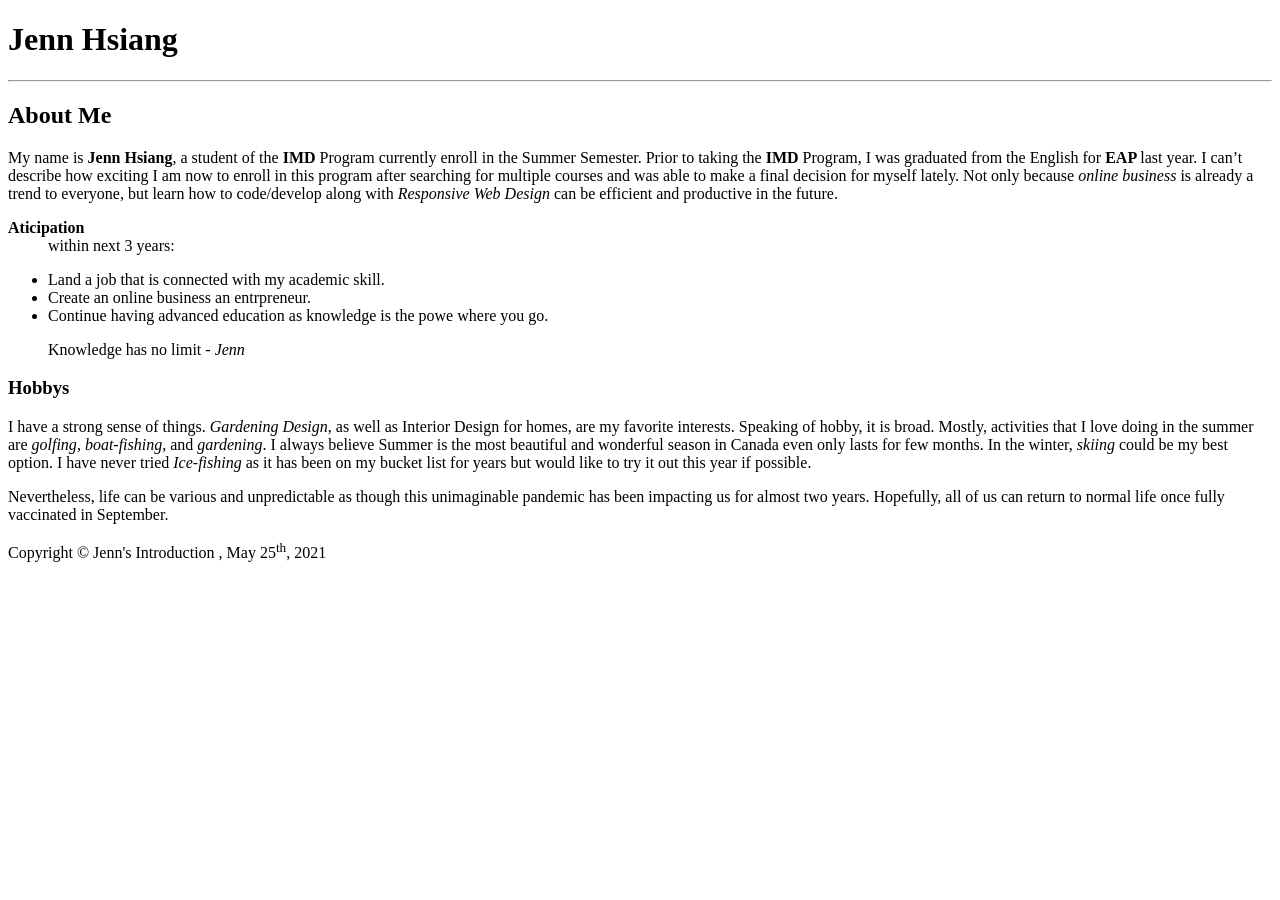
==== html-assignment/index.html @ 4c93d2e6 "edit file" ====
<!DOCTYPE html>
<html lang="en-US">

<head>
    <meta chares="UTF-8">
    <title>Jenn Hsiang</title>
</head>

<body>
    <header>
        <h1>Jenn Hsiang</h1>
    </header>
    <hr>
    <main>
        <article>
            <h2>About Me</h2>
            <p>My name is <b>Jenn Hsiang</b>, a student of the <addr title=" Interactive Media Design">
                    <strong> IMD </strong></addr>Program currently enroll in the Summer Semester. Prior to taking the
                <addr title=" Interactive Media Design"> <strong> IMD </strong></addr>Program, I was graduated from the
                English for<addr title=" English for Academic Purpose Program "> <strong> EAP </strong></addr> last
                year. I can’t describe how exciting I am now to enroll in this program after searching for multiple
                courses and was able to make a final decision for myself lately. Not only because <em>online
                    business</em> is already a trend to everyone, but learn how to code/develop along with
                <em>Responsive Web Design</em> can be efficient and productive in the future.
                <section>

                    <dl>
                        <dt><b>Aticipation</b> </dt>
                        <dd> within next 3 years:</dd>



                        <ul>
                            <li>Land a job that is connected with my academic skill.</li>
                            <li>Create an online business an entrpreneur.</li>
                            <li>Continue having advanced education as knowledge is the powe where you go.</li>
                        </ul>
            </p>
            <blockquote>
                Knowledge has no limit - <cite>Jenn</cite>
            </blockquote>

            <section>
                <h3>Hobbys</h3>
                <p>
                    I have a strong sense of things. <em>Gardening Design</em>, as well as Interior Design for homes,
                    are my favorite interests. Speaking of hobby, it is broad. Mostly, activities that I love doing in
                    the summer are <em>golfing</em>, <em>boat-fishing</em>, and <em>gardening</em>. I always believe
                    Summer is the most beautiful and wonderful season in Canada even only lasts for few months. In the
                    winter, <em>skiing</em> could be my best option. I have never tried <em> Ice-fishing</em> as it has
                    been on my bucket list for years but would like to try it out this year if possible.


                </p>
                <section>
                    <p>
                        Nevertheless, life can be various and unpredictable as though this unimaginable pandemic has been impacting us for almost two years. Hopefully, all of us can return to normal life once fully vaccinated in September.    
                    </p>
                </section>

        </article>
    </main>

    <fotter>
        Copyright &copy; Jenn&apos;s Introduction , May 25<sup>th</sup>, 2021
    
    </fotter>

</body>



</html>
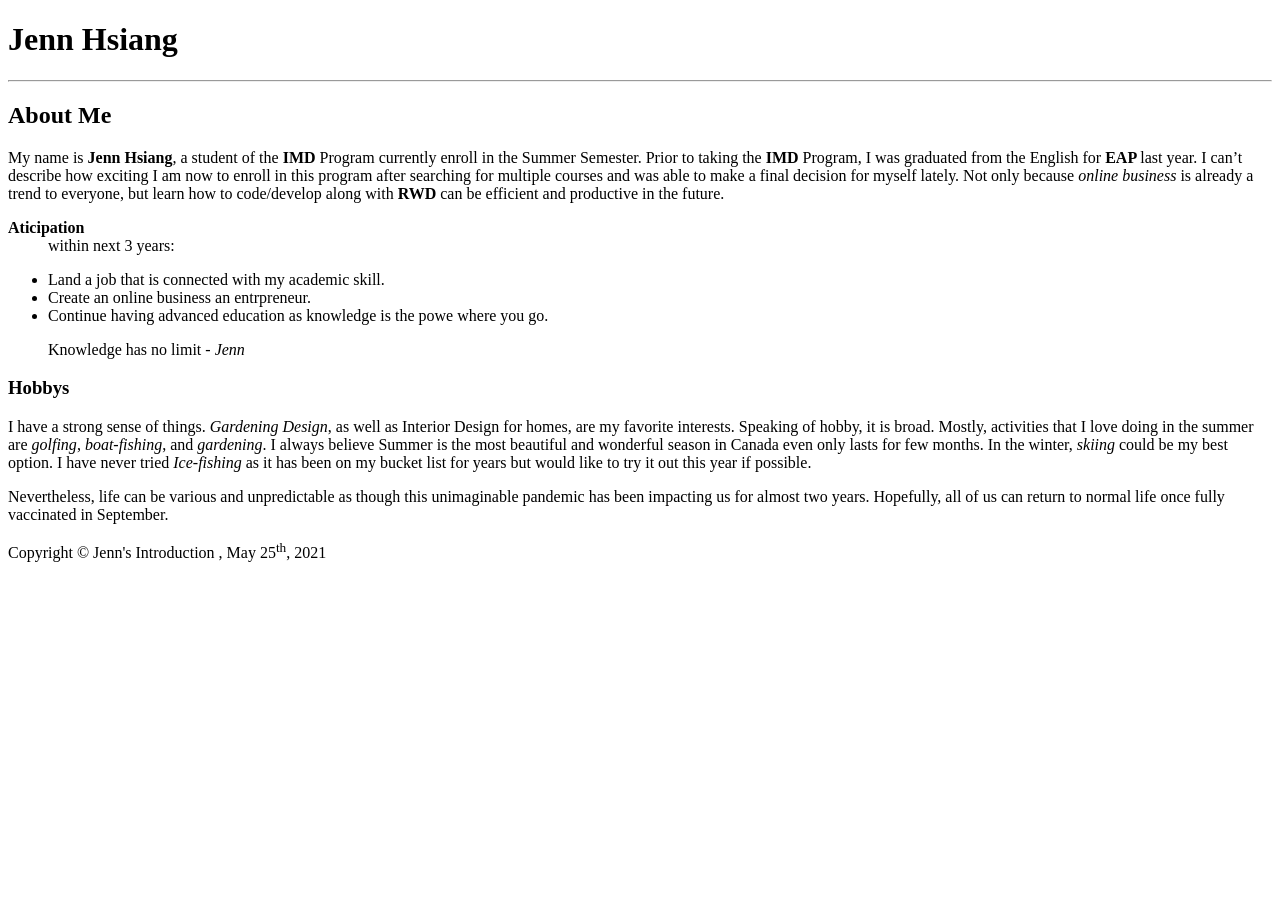
==== commit 9c737835: "editing files" ====
--- a/html-assignment/index.html
+++ b/html-assignment/index.html
@@ -21,7 +21,7 @@
                 year. I can’t describe how exciting I am now to enroll in this program after searching for multiple
                 courses and was able to make a final decision for myself lately. Not only because <em>online
                     business</em> is already a trend to everyone, but learn how to code/develop along with
-                <em>Responsive Web Design</em> can be efficient and productive in the future.
+                <addr title="Responsive Web Design"> <strong> RWD</strong></addr> can be efficient and productive in the future.
                 <section>
 
                     <dl>
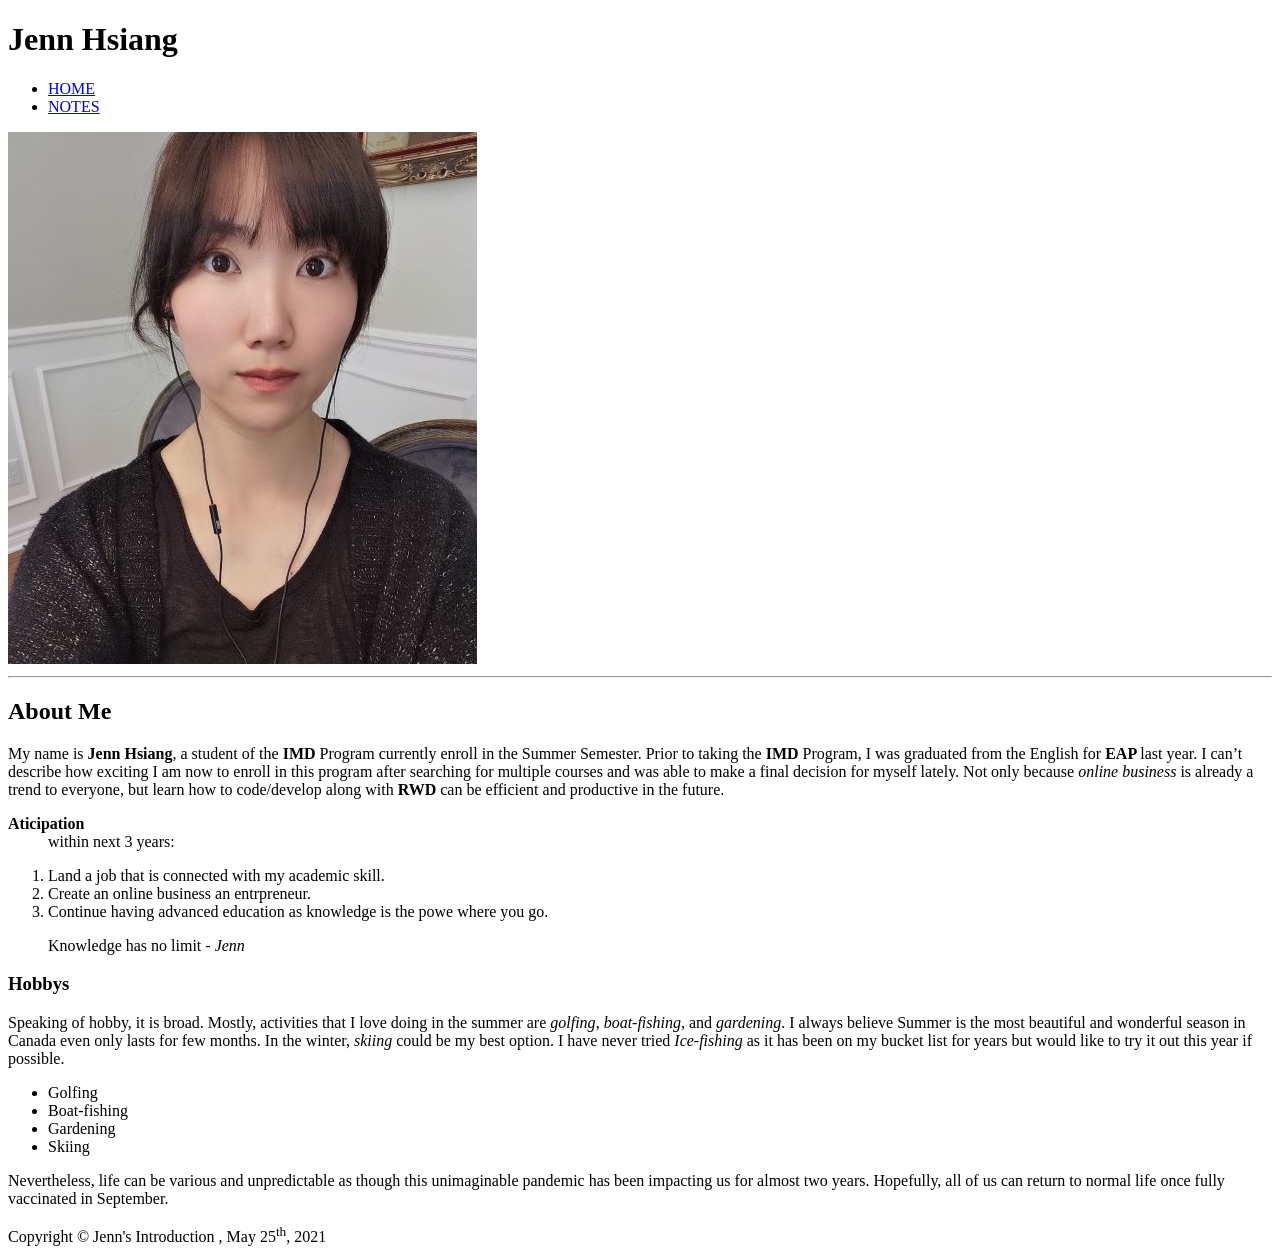
==== commit 377c6861: "adds nav" ====
--- a/html-assignment/index.html
+++ b/html-assignment/index.html
@@ -9,7 +9,14 @@
 <body>
     <header>
         <h1>Jenn Hsiang</h1>
+        <nav>
+            <ul>
+                <li><a href="index.html">HOME</a></li>
+                <li><a href="notes.html">NOTES</a></li>
+            </ul>
+        </nav>
     </header>
+    <img src="./images/Jenn Hsiang.jpeg" alt="pohto of Jenn Hsiang">
     <hr>
     <main>
         <article>
@@ -30,11 +37,11 @@
 
 
 
-                        <ul>
+                        <ol>
                             <li>Land a job that is connected with my academic skill.</li>
                             <li>Create an online business an entrpreneur.</li>
                             <li>Continue having advanced education as knowledge is the powe where you go.</li>
-                        </ul>
+                        </ol>
             </p>
             <blockquote>
                 Knowledge has no limit - <cite>Jenn</cite>
@@ -43,12 +50,20 @@
             <section>
                 <h3>Hobbys</h3>
                 <p>
-                    I have a strong sense of things. <em>Gardening Design</em>, as well as Interior Design for homes,
-                    are my favorite interests. Speaking of hobby, it is broad. Mostly, activities that I love doing in
+                   
+
+                    Speaking of hobby, it is broad. Mostly, activities that I love doing in
                     the summer are <em>golfing</em>, <em>boat-fishing</em>, and <em>gardening</em>. I always believe
                     Summer is the most beautiful and wonderful season in Canada even only lasts for few months. In the
                     winter, <em>skiing</em> could be my best option. I have never tried <em> Ice-fishing</em> as it has
                     been on my bucket list for years but would like to try it out this year if possible.
+
+                    <ul>
+                        <li>Golfing</li>
+                        <li>Boat-fishing</li>
+                        <li>Gardening</li>
+                        <LI>Skiing</LI>
+                    </ul>
 
 
                 </p>
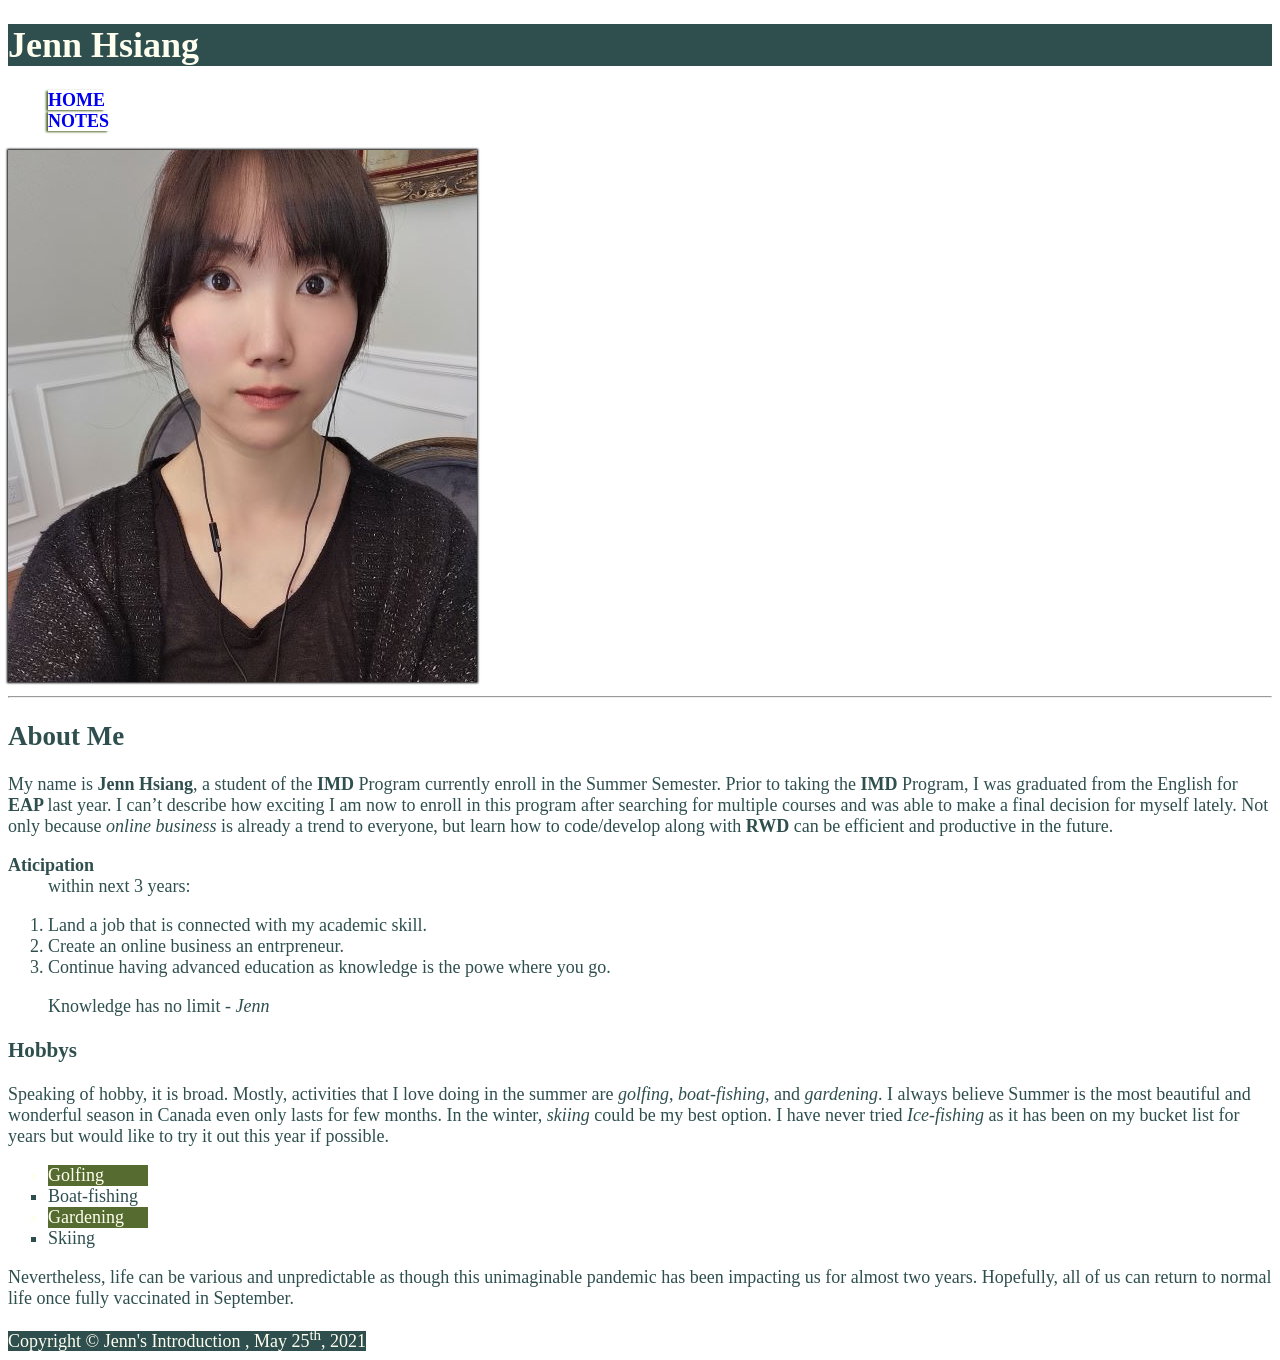
==== commit ac0dc41f: "adding css folder and properties" ====
--- a/html-assignment/index.html
+++ b/html-assignment/index.html
@@ -4,19 +4,20 @@
 <head>
     <meta chares="UTF-8">
     <title>Jenn Hsiang</title>
+    <link rel="stylesheet" href="css/assignment.css">
 </head>
 
 <body>
     <header>
-        <h1>Jenn Hsiang</h1>
+        <h1 class="site-titel">Jenn Hsiang</h1>
         <nav>
             <ul>
-                <li><a href="index.html">HOME</a></li>
+                <li><a href="index.html" class="current">HOME</a></li>
                 <li><a href="notes.html">NOTES</a></li>
             </ul>
         </nav>
     </header>
-    <img src="./images/Jenn Hsiang.jpeg" alt="pohto of Jenn Hsiang">
+    <img src="./images/Jenn Hsiang.jpeg" alt="pohto of Jenn Hsiang" id="my-image"> 
     <hr>
     <main>
         <article>
@@ -28,12 +29,15 @@
                 year. I can’t describe how exciting I am now to enroll in this program after searching for multiple
                 courses and was able to make a final decision for myself lately. Not only because <em>online
                     business</em> is already a trend to everyone, but learn how to code/develop along with
-                <addr title="Responsive Web Design"> <strong> RWD</strong></addr> can be efficient and productive in the future.
+                <addr title="Responsive Web Design"> <strong> RWD</strong></addr> can be efficient and productive in the
+                future.
+            </p>
                 <section>
 
                     <dl>
                         <dt><b>Aticipation</b> </dt>
                         <dd> within next 3 years:</dd>
+                    </dl>
 
 
 
@@ -42,15 +46,16 @@
                             <li>Create an online business an entrpreneur.</li>
                             <li>Continue having advanced education as knowledge is the powe where you go.</li>
                         </ol>
-            </p>
+           
             <blockquote>
                 Knowledge has no limit - <cite>Jenn</cite>
             </blockquote>
+            </section>
 
             <section>
                 <h3>Hobbys</h3>
                 <p>
-                   
+
 
                     Speaking of hobby, it is broad. Mostly, activities that I love doing in
                     the summer are <em>golfing</em>, <em>boat-fishing</em>, and <em>gardening</em>. I always believe
@@ -67,18 +72,21 @@
 
 
                 </p>
+                </section>
                 <section>
                     <p>
-                        Nevertheless, life can be various and unpredictable as though this unimaginable pandemic has been impacting us for almost two years. Hopefully, all of us can return to normal life once fully vaccinated in September.    
-                    </p>
+                        Nevertheless, life can be various and unpredictable as though this unimaginable pandemic has
+                        been impacting us for almost two years. Hopefully, all of us can return to normal life once
+                        fully vaccinated in September.
+                   
                 </section>
-
+            </p>
         </article>
     </main>
 
-    <fotter>
+    <fotter class="site-footer">
         Copyright &copy; Jenn&apos;s Introduction , May 25<sup>th</sup>, 2021
-    
+
     </fotter>
 
 </body>
--- a/html-assignment/css/assignment.css
+++ b/html-assignment/css/assignment.css
@@ -0,0 +1,50 @@
+body {
+    font-family: 'Times New Roman', Times, serif ; 
+    font-size: 18px;
+    color: darkslategrey;
+}
+
+h1,
+.site-footer{
+    background-color: darkslategrey;
+}
+
+.site-footer,
+ .site-titel {
+        color: ivory;
+    }
+
+    #my-image {
+        box-shadow: 0 0  2px 1px black;
+    }
+
+p+ul {
+    list-style-type: square; 
+    }
+p+ul li:nth-child(odd)  {
+    color: ivory;
+    background-color: darkolivegreen;
+    width: 100px
+}
+    
+nav ul a,
+nav ul a:link
+nav ul a:visited{
+    box-shadow: -2px 1px 2px darkolivegreen;
+    font-weight: bolder;
+    text-decoration: none;
+}
+
+nav li {
+    list-style-type: none;
+}
+
+nav ul a:hover,
+nav ul a:focus{
+    background-color: olivedrab;
+}
+
+nav ul a:active {
+    text-decoration: underline;
+}
+
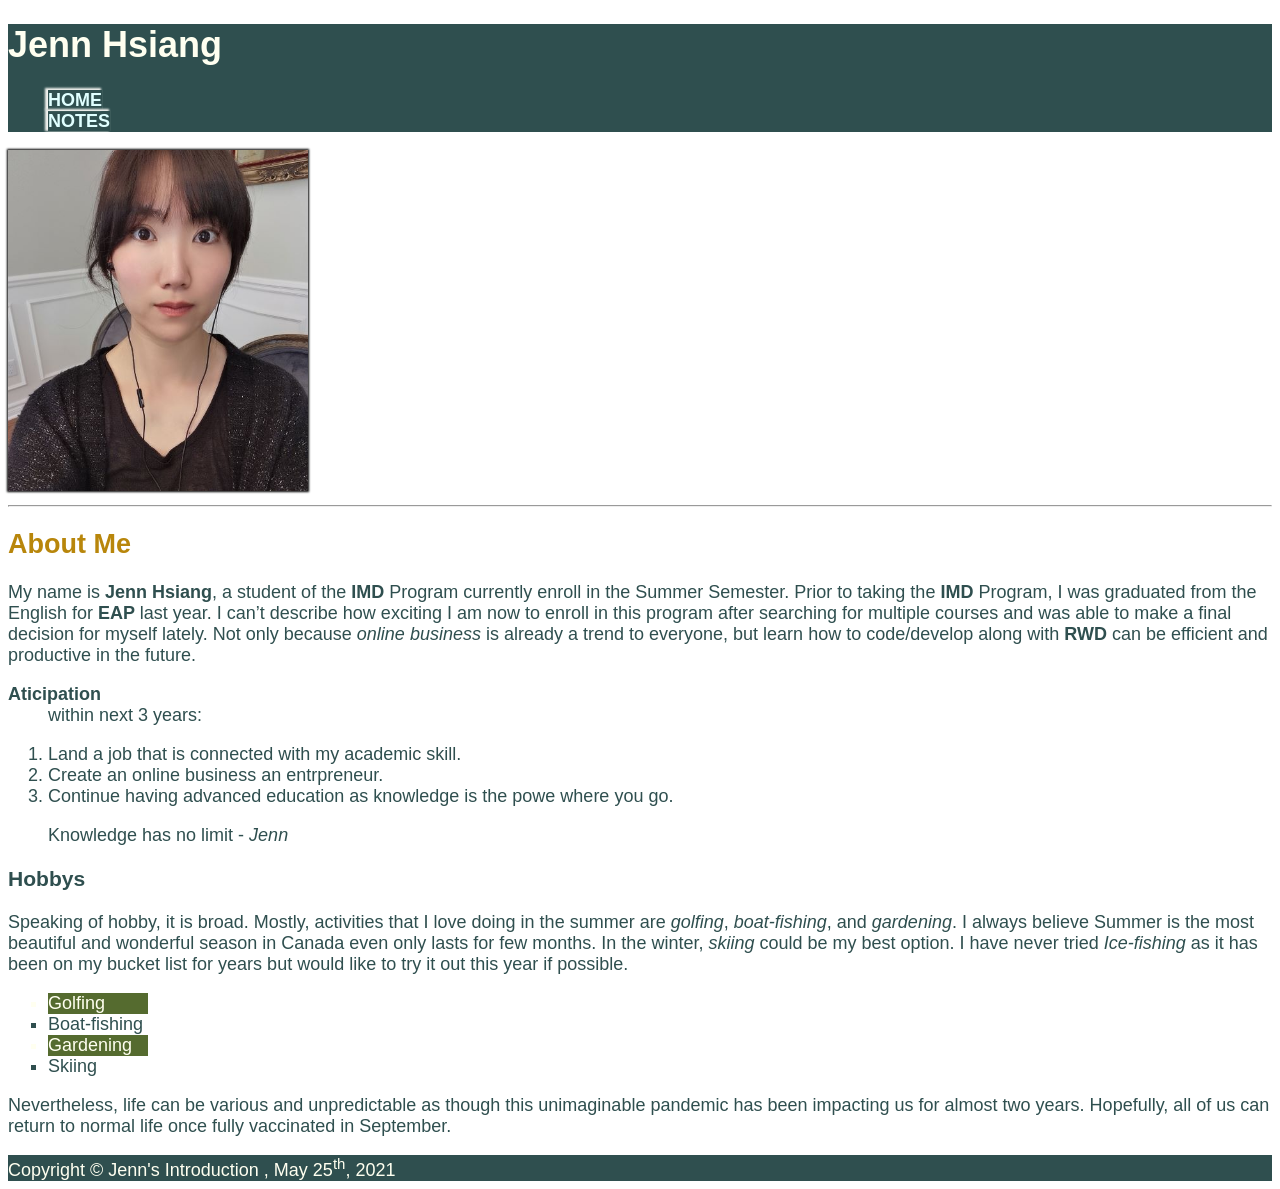
==== commit b60bd9ed: "edits css file" ====
--- a/html-assignment/index.html
+++ b/html-assignment/index.html
@@ -1,5 +1,5 @@
 <!DOCTYPE html>
-<html lang="en-US">
+<html lang="en">
 
 <head>
     <meta chares="UTF-8">
@@ -9,7 +9,7 @@
 
 <body>
     <header>
-        <h1 class="site-titel">Jenn Hsiang</h1>
+        <h1>Jenn Hsiang</h1>
         <nav>
             <ul>
                 <li><a href="index.html" class="current">HOME</a></li>
@@ -17,11 +17,11 @@
             </ul>
         </nav>
     </header>
-    <img src="./images/Jenn Hsiang.jpeg" alt="pohto of Jenn Hsiang" id="my-image"> 
+    <img id="my-image" src="images/my-image.jpg" alt="my-image" width="300"> 
     <hr>
     <main>
         <article>
-            <h2>About Me</h2>
+            <h2 class="site-title">About Me</h2>
             <p>My name is <b>Jenn Hsiang</b>, a student of the <addr title=" Interactive Media Design">
                     <strong> IMD </strong></addr>Program currently enroll in the Summer Semester. Prior to taking the
                 <addr title=" Interactive Media Design"> <strong> IMD </strong></addr>Program, I was graduated from the
@@ -79,15 +79,16 @@
                         been impacting us for almost two years. Hopefully, all of us can return to normal life once
                         fully vaccinated in September.
                    
-                </section>
+                
             </p>
+        </section>
         </article>
     </main>
 
-    <fotter class="site-footer">
+    <footer>
         Copyright &copy; Jenn&apos;s Introduction , May 25<sup>th</sup>, 2021
 
-    </fotter>
+    </footer>
 
 </body>
 
--- a/html-assignment/css/assignment.css
+++ b/html-assignment/css/assignment.css
@@ -1,18 +1,19 @@
 body {
-    font-family: 'Times New Roman', Times, serif ; 
+    font-family: Arial, Helvetica, sans-serif ; 
     font-size: 18px;
     color: darkslategrey;
 }
 
-h1,
-.site-footer{
+header, 
+footer {
     background-color: darkslategrey;
+    color: ivory;
 }
 
-.site-footer,
- .site-titel {
-        color: ivory;
-    }
+.site-title {
+    color:darkgoldenrod;
+    text-decoration: border;
+}
 
     #my-image {
         box-shadow: 0 0  2px 1px black;
@@ -28,11 +29,12 @@
 }
     
 nav ul a,
-nav ul a:link
+nav ul a:link,
 nav ul a:visited{
-    box-shadow: -2px 1px 2px darkolivegreen;
+    box-shadow: -2px -1px 2px 1px rgb(242, 243, 239);
     font-weight: bolder;
     text-decoration: none;
+    color: lightcyan;
 }
 
 nav li {
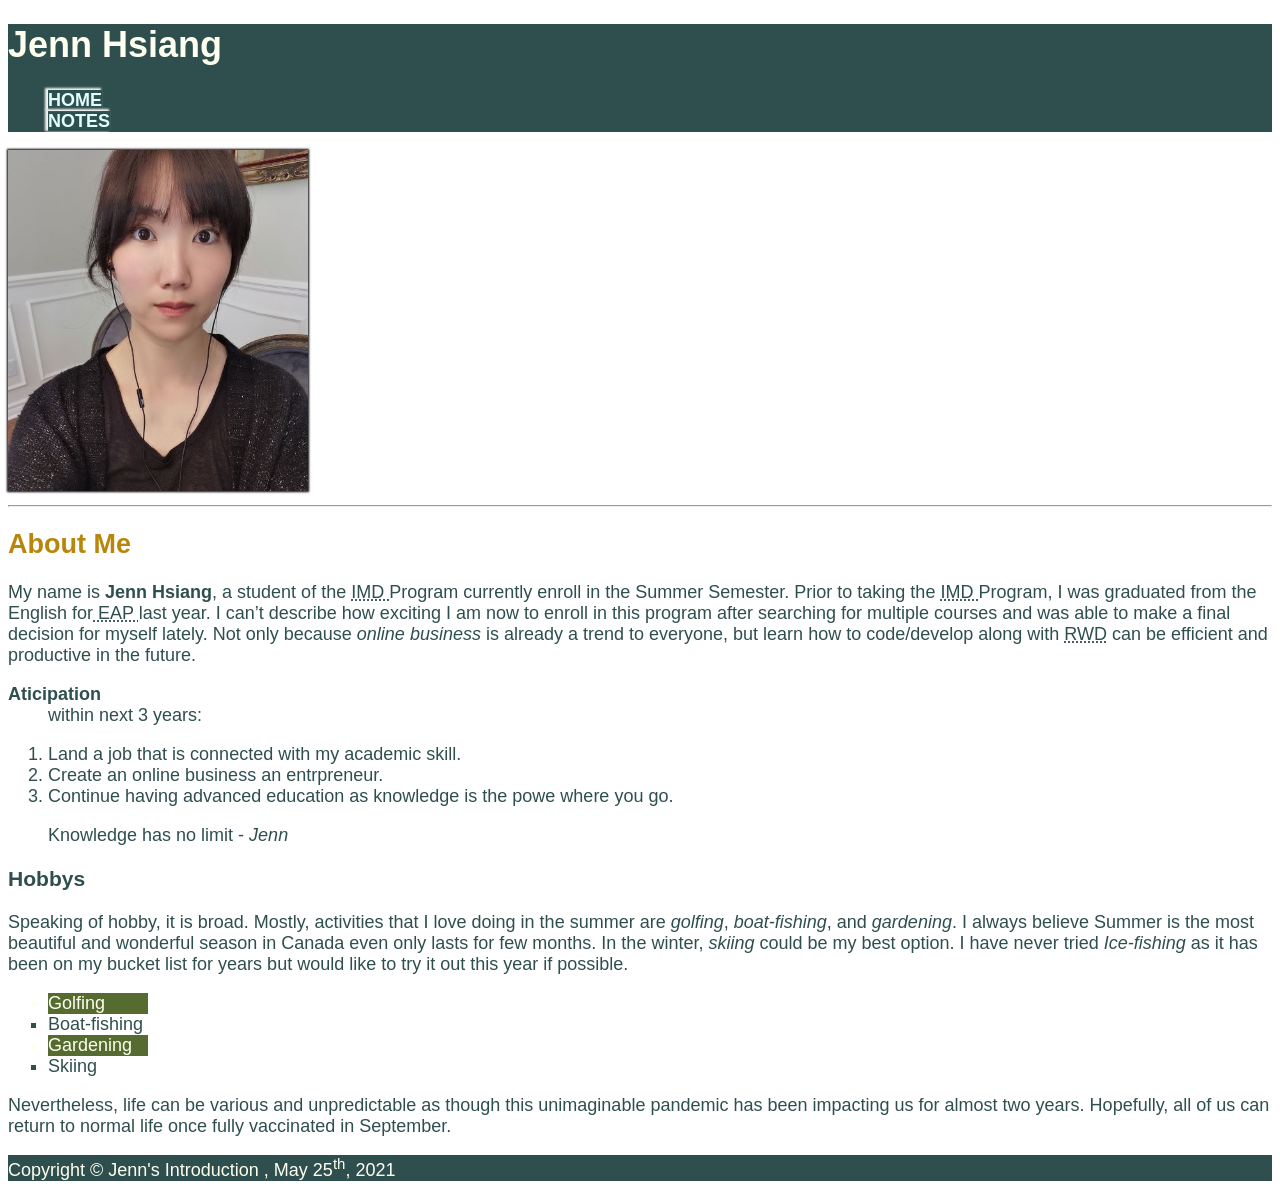
==== commit b290f3ad: "corrects error" ====
--- a/html-assignment/index.html
+++ b/html-assignment/index.html
@@ -2,7 +2,7 @@
 <html lang="en">
 
 <head>
-    <meta chares="UTF-8">
+    <meta charset="UTF-8">
     <title>Jenn Hsiang</title>
     <link rel="stylesheet" href="css/assignment.css">
 </head>
@@ -22,17 +22,19 @@
     <main>
         <article>
             <h2 class="site-title">About Me</h2>
-            <p>My name is <b>Jenn Hsiang</b>, a student of the <addr title=" Interactive Media Design">
-                    <strong> IMD </strong></addr>Program currently enroll in the Summer Semester. Prior to taking the
-                <addr title=" Interactive Media Design"> <strong> IMD </strong></addr>Program, I was graduated from the
-                English for<addr title=" English for Academic Purpose Program "> <strong> EAP </strong></addr> last
+            <P>
+            My name is <b>Jenn Hsiang</b>, a student of the <abbr title=" Interactive Media Design">
+                     IMD </abbr>Program currently enroll in the Summer Semester. Prior to taking the
+                <abbr title=" Interactive Media Design"> IMD </abbr>Program, I was graduated from the
+                English for<abbr title=" English for Academic Purpose Program "> EAP </abbr> last
                 year. I can’t describe how exciting I am now to enroll in this program after searching for multiple
                 courses and was able to make a final decision for myself lately. Not only because <em>online
                     business</em> is already a trend to everyone, but learn how to code/develop along with
-                <addr title="Responsive Web Design"> <strong> RWD</strong></addr> can be efficient and productive in the
+                <abbr title="Responsive Web Design"> RWD</abbr> can be efficient and productive in the
                 future.
-            </p>
-                <section>
+                </P>
+            
+           
 
                     <dl>
                         <dt><b>Aticipation</b> </dt>
@@ -50,7 +52,7 @@
             <blockquote>
                 Knowledge has no limit - <cite>Jenn</cite>
             </blockquote>
-            </section>
+       
 
             <section>
                 <h3>Hobbys</h3>
@@ -70,10 +72,8 @@
                         <LI>Skiing</LI>
                     </ul>
 
-
-                </p>
-                </section>
-                <section>
+</p>
+           
                     <p>
                         Nevertheless, life can be various and unpredictable as though this unimaginable pandemic has
                         been impacting us for almost two years. Hopefully, all of us can return to normal life once
